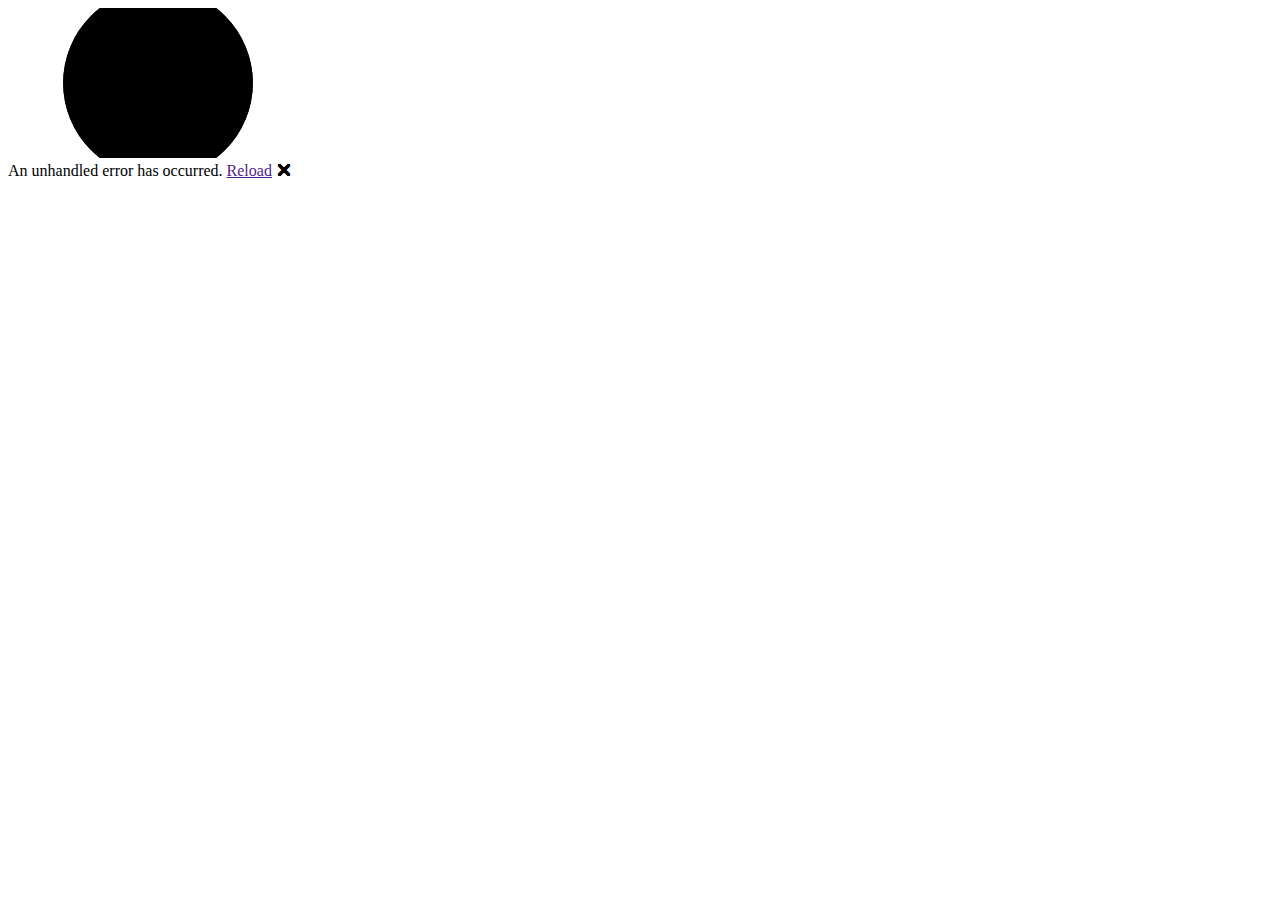
==== ReservaBiblio.Client/wwwroot/index.html @ a42e5f15 "Backend casi completo" ====
<!DOCTYPE html>
<html lang="en">

<head>
    <meta charset="utf-8" />
    <meta name="viewport" content="width=device-width, initial-scale=1.0" />
    <title>ReservaBiblio.Client</title>
    <base href="/" />
    <link rel="stylesheet" href="css/app.css" />
    <!-- If you add any scoped CSS files, uncomment the following to load them
    <link href="ReservaBiblio.Client.styles.css" rel="stylesheet" /> -->
</head>

<body>
    <div id="app">
        <svg class="loading-progress">
            <circle r="40%" cx="50%" cy="50%" />
            <circle r="40%" cx="50%" cy="50%" />
        </svg>
        <div class="loading-progress-text"></div>
    </div>

    <div id="blazor-error-ui">
        An unhandled error has occurred.
        <a href="" class="reload">Reload</a>
        <a class="dismiss">🗙</a>
    </div>
    <script src="_framework/blazor.webassembly.js"></script>
</body>

</html>
---- ReservaBiblio.Client/wwwroot/css/app.css ----
.valid.modified:not([type=checkbox]) {
    outline: 1px solid #26b050;
}

.invalid {
    outline: 1px solid red;
}

.validation-message {
    color: red;
}

#blazor-error-ui {
    background: lightyellow;
    bottom: 0;
    box-shadow: 0 -1px 2px rgba(0, 0, 0, 0.2);
    display: none;
    left: 0;
    padding: 0.6rem 1.25rem 0.7rem 1.25rem;
    position: fixed;
    width: 100%;
    z-index: 1000;
}

    #blazor-error-ui .dismiss {
        cursor: pointer;
        position: absolute;
        right: 0.75rem;
        top: 0.5rem;
    }

.blazor-error-boundary {
    background: url([data-uri]) no-repeat 1rem/1.8rem, #b32121;
    padding: 1rem 1rem 1rem 3.7rem;
    color: white;
}

    .blazor-error-boundary::after {
        content: "An error has occurred."
    }

.loading-progress {
    position: relative;
    display: block;
    width: 8rem;
    height: 8rem;
    margin: 20vh auto 1rem auto;
}

    .loading-progress circle {
        fill: none;
        stroke: #e0e0e0;
        stroke-width: 0.6rem;
        transform-origin: 50% 50%;
        transform: rotate(-90deg);
    }

        .loading-progress circle:last-child {
            stroke: #1b6ec2;
            stroke-dasharray: calc(3.141 * var(--blazor-load-percentage, 0%) * 0.8), 500%;
            transition: stroke-dasharray 0.05s ease-in-out;
        }

.loading-progress-text {
    position: absolute;
    text-align: center;
    font-weight: bold;
    inset: calc(20vh + 3.25rem) 0 auto 0.2rem;
}

    .loading-progress-text:after {
        content: var(--blazor-load-percentage-text, "Loading");
    }

code {
    color: #c02d76;
}
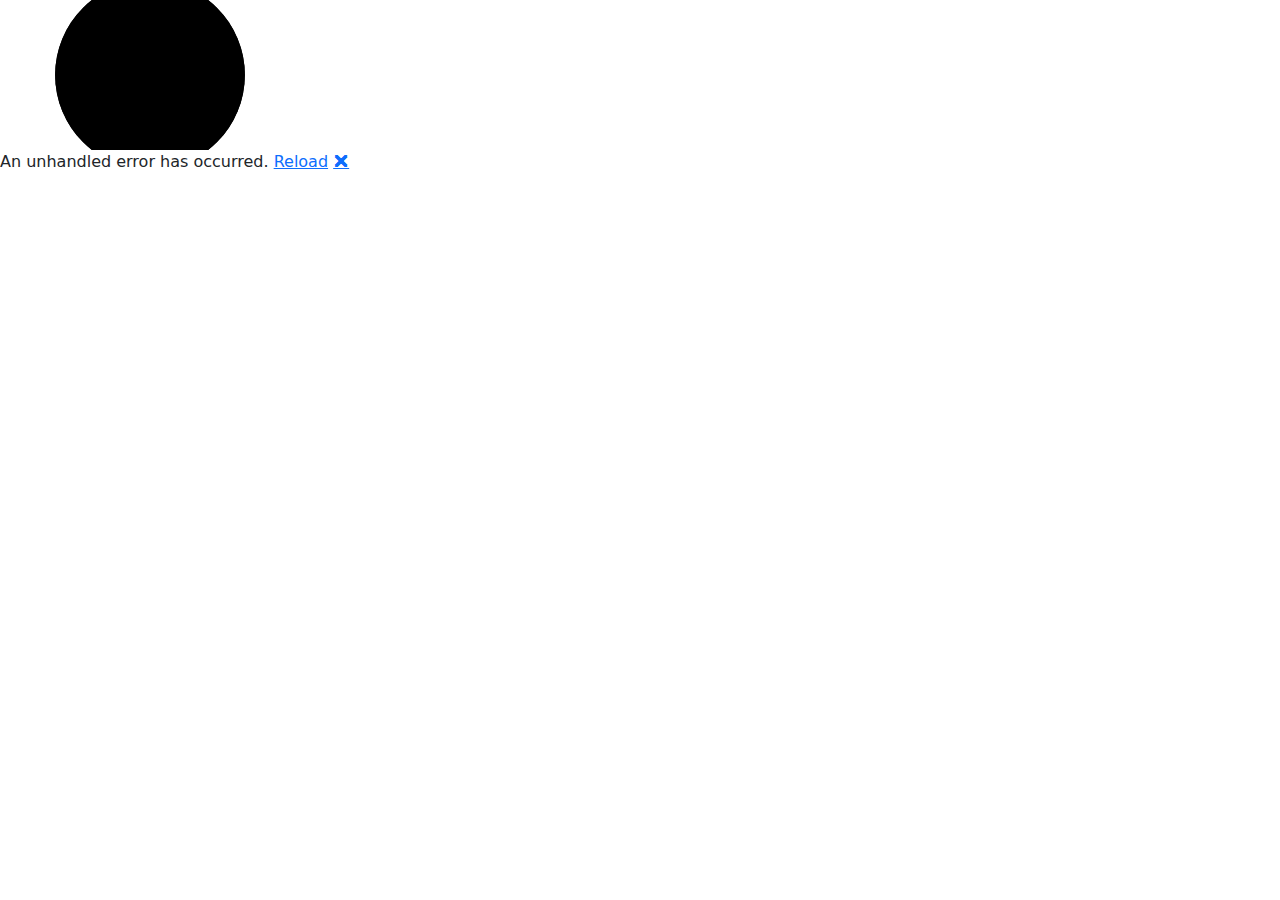
==== commit 2627fa70: "Añadido mejoras para el front" ====
--- a/ReservaBiblio.Client/wwwroot/index.html
+++ b/ReservaBiblio.Client/wwwroot/index.html
@@ -7,6 +7,7 @@
     <title>ReservaBiblio.Client</title>
     <base href="/" />
     <link rel="stylesheet" href="css/app.css" />
+    <link href="https://cdn.jsdelivr.net/npm/bootstrap@5.3.3/dist/css/bootstrap.min.css" rel="stylesheet" integrity="sha384-QWTKZyjpPEjISv5WaRU9OFeRpok6YctnYmDr5pNlyT2bRjXh0JMhjY6hW+ALEwIH" crossorigin="anonymous">
     <!-- If you add any scoped CSS files, uncomment the following to load them
     <link href="ReservaBiblio.Client.styles.css" rel="stylesheet" /> -->
 </head>
@@ -26,6 +27,8 @@
         <a class="dismiss">🗙</a>
     </div>
     <script src="_framework/blazor.webassembly.js"></script>
+    <script src="_content/CurrieTechnologies.Razor.SweetAlert2/sweetAlert2.min.js"></script>
+
 </body>
 
 </html>
--- a/ReservaBiblio.Client/wwwroot/css/app.css
+++ b/ReservaBiblio.Client/wwwroot/css/app.css
@@ -1,3 +1,5 @@
+@import url("https://cdn.jsdelivr.net/npm/bootstrap-icons@1.3.0/font/bootstrap-icons.css");
+
 .valid.modified:not([type=checkbox]) {
     outline: 1px solid #26b050;
 }
@@ -75,3 +77,124 @@
 code {
     color: #c02d76;
 }
+
+.page {
+    position: relative;
+    display: flex;
+    flex-direction: column;
+}
+
+main {
+    flex: 1;
+}
+
+.sidebar {
+    background-image: linear-gradient(180deg, rgb(5, 39, 103) 0%, #3a0647 70%);
+}
+
+.top-row {
+    background-color: #f7f7f7;
+    border-bottom: 1px solid #d6d5d5;
+    justify-content: flex-end;
+    height: 3.5rem;
+    display: flex;
+    align-items: center;
+}
+
+    .top-row ::deep a, .top-row ::deep .btn-link {
+        white-space: nowrap;
+        margin-left: 1.5rem;
+        text-decoration: none;
+    }
+
+        .top-row ::deep a:hover, .top-row ::deep .btn-link:hover {
+            text-decoration: underline;
+        }
+
+        .top-row ::deep a:first-child {
+            overflow: hidden;
+            text-overflow: ellipsis;
+        }
+
+@media (max-width: 640.98px) {
+    .top-row:not(.auth) {
+        display: none;
+    }
+
+    .top-row.auth {
+        justify-content: space-between;
+    }
+
+    .top-row ::deep a, .top-row ::deep .btn-link {
+        margin-left: 0;
+    }
+}
+
+.navbar-toggler {
+    background-color: rgba(255, 255, 255, 0.1);
+}
+
+.top-row {
+    height: 3.5rem;
+    background-color: rgba(0,0,0,0.4);
+}
+
+.navbar-brand {
+    font-size: 1.1rem;
+}
+
+.oi {
+    width: 2rem;
+    font-size: 1.1rem;
+    vertical-align: text-top;
+    top: -2px;
+}
+
+.nav-item {
+    font-size: 0.9rem;
+    padding-bottom: 0.5rem;
+}
+
+    .nav-item:first-of-type {
+        padding-top: 1rem;
+    }
+
+    .nav-item:last-of-type {
+        padding-bottom: 1rem;
+    }
+
+    .nav-item ::deep a {
+        color: #d7d7d7;
+        border-radius: 4px;
+        height: 3rem;
+        display: flex;
+        align-items: center;
+        line-height: 3rem;
+    }
+
+        .nav-item ::deep a.active {
+            background-color: rgba(255,255,255,0.25);
+            color: white;
+        }
+
+        .nav-item ::deep a:hover {
+            background-color: rgba(255,255,255,0.1);
+            color: white;
+        }
+
+@media (min-width: 641px) {
+    .navbar-toggler {
+        display: none;
+    }
+
+    .collapse {
+        /* Never collapse the sidebar for wide screens */
+        display: block;
+    }
+
+    .nav-scrollable {
+        /* Allow sidebar to scroll for tall menus */
+        height: calc(100vh - 3.5rem);
+        overflow-y: auto;
+    }
+}
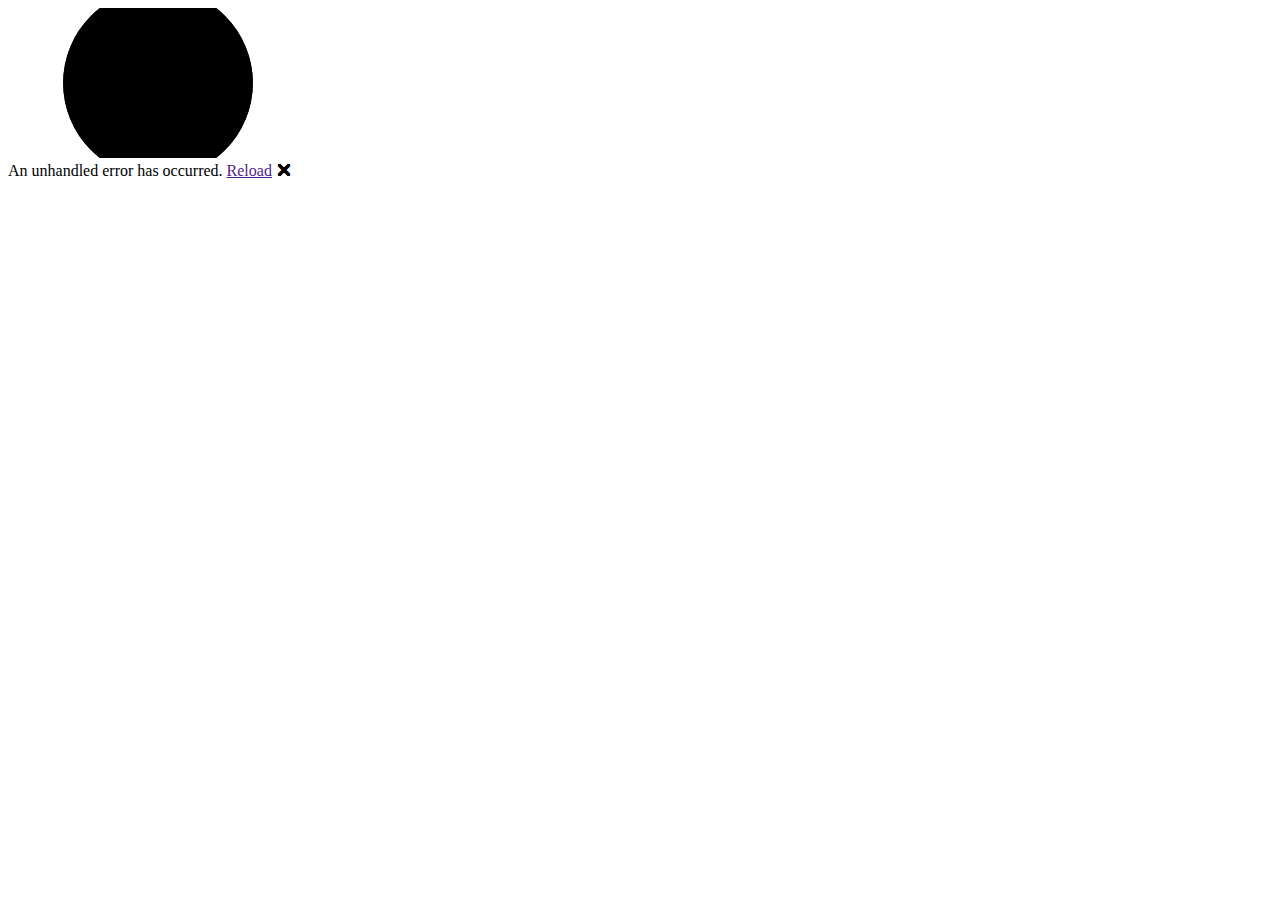
==== commit a4a2ab09: "Merge de ramas" ====
--- a/ReservaBiblio.Client/wwwroot/index.html
+++ b/ReservaBiblio.Client/wwwroot/index.html
@@ -4,12 +4,9 @@
 <head>
     <meta charset="utf-8" />
     <meta name="viewport" content="width=device-width, initial-scale=1.0" />
-    <title>ReservaBiblio.Client</title>
+    <title>Home</title>
     <base href="/" />
-    <link rel="stylesheet" href="css/app.css" />
-    <link href="https://cdn.jsdelivr.net/npm/bootstrap@5.3.3/dist/css/bootstrap.min.css" rel="stylesheet" integrity="sha384-QWTKZyjpPEjISv5WaRU9OFeRpok6YctnYmDr5pNlyT2bRjXh0JMhjY6hW+ALEwIH" crossorigin="anonymous">
-    <!-- If you add any scoped CSS files, uncomment the following to load them
-    <link href="ReservaBiblio.Client.styles.css" rel="stylesheet" /> -->
+    <link href="css/app.css" rel="stylesheet" />
 </head>
 
 <body>
--- a/ReservaBiblio.Client/wwwroot/css/app.css
+++ b/ReservaBiblio.Client/wwwroot/css/app.css
@@ -78,123 +78,3 @@
     color: #c02d76;
 }
 
-.page {
-    position: relative;
-    display: flex;
-    flex-direction: column;
-}
-
-main {
-    flex: 1;
-}
-
-.sidebar {
-    background-image: linear-gradient(180deg, rgb(5, 39, 103) 0%, #3a0647 70%);
-}
-
-.top-row {
-    background-color: #f7f7f7;
-    border-bottom: 1px solid #d6d5d5;
-    justify-content: flex-end;
-    height: 3.5rem;
-    display: flex;
-    align-items: center;
-}
-
-    .top-row ::deep a, .top-row ::deep .btn-link {
-        white-space: nowrap;
-        margin-left: 1.5rem;
-        text-decoration: none;
-    }
-
-        .top-row ::deep a:hover, .top-row ::deep .btn-link:hover {
-            text-decoration: underline;
-        }
-
-        .top-row ::deep a:first-child {
-            overflow: hidden;
-            text-overflow: ellipsis;
-        }
-
-@media (max-width: 640.98px) {
-    .top-row:not(.auth) {
-        display: none;
-    }
-
-    .top-row.auth {
-        justify-content: space-between;
-    }
-
-    .top-row ::deep a, .top-row ::deep .btn-link {
-        margin-left: 0;
-    }
-}
-
-.navbar-toggler {
-    background-color: rgba(255, 255, 255, 0.1);
-}
-
-.top-row {
-    height: 3.5rem;
-    background-color: rgba(0,0,0,0.4);
-}
-
-.navbar-brand {
-    font-size: 1.1rem;
-}
-
-.oi {
-    width: 2rem;
-    font-size: 1.1rem;
-    vertical-align: text-top;
-    top: -2px;
-}
-
-.nav-item {
-    font-size: 0.9rem;
-    padding-bottom: 0.5rem;
-}
-
-    .nav-item:first-of-type {
-        padding-top: 1rem;
-    }
-
-    .nav-item:last-of-type {
-        padding-bottom: 1rem;
-    }
-
-    .nav-item ::deep a {
-        color: #d7d7d7;
-        border-radius: 4px;
-        height: 3rem;
-        display: flex;
-        align-items: center;
-        line-height: 3rem;
-    }
-
-        .nav-item ::deep a.active {
-            background-color: rgba(255,255,255,0.25);
-            color: white;
-        }
-
-        .nav-item ::deep a:hover {
-            background-color: rgba(255,255,255,0.1);
-            color: white;
-        }
-
-@media (min-width: 641px) {
-    .navbar-toggler {
-        display: none;
-    }
-
-    .collapse {
-        /* Never collapse the sidebar for wide screens */
-        display: block;
-    }
-
-    .nav-scrollable {
-        /* Allow sidebar to scroll for tall menus */
-        height: calc(100vh - 3.5rem);
-        overflow-y: auto;
-    }
-}
